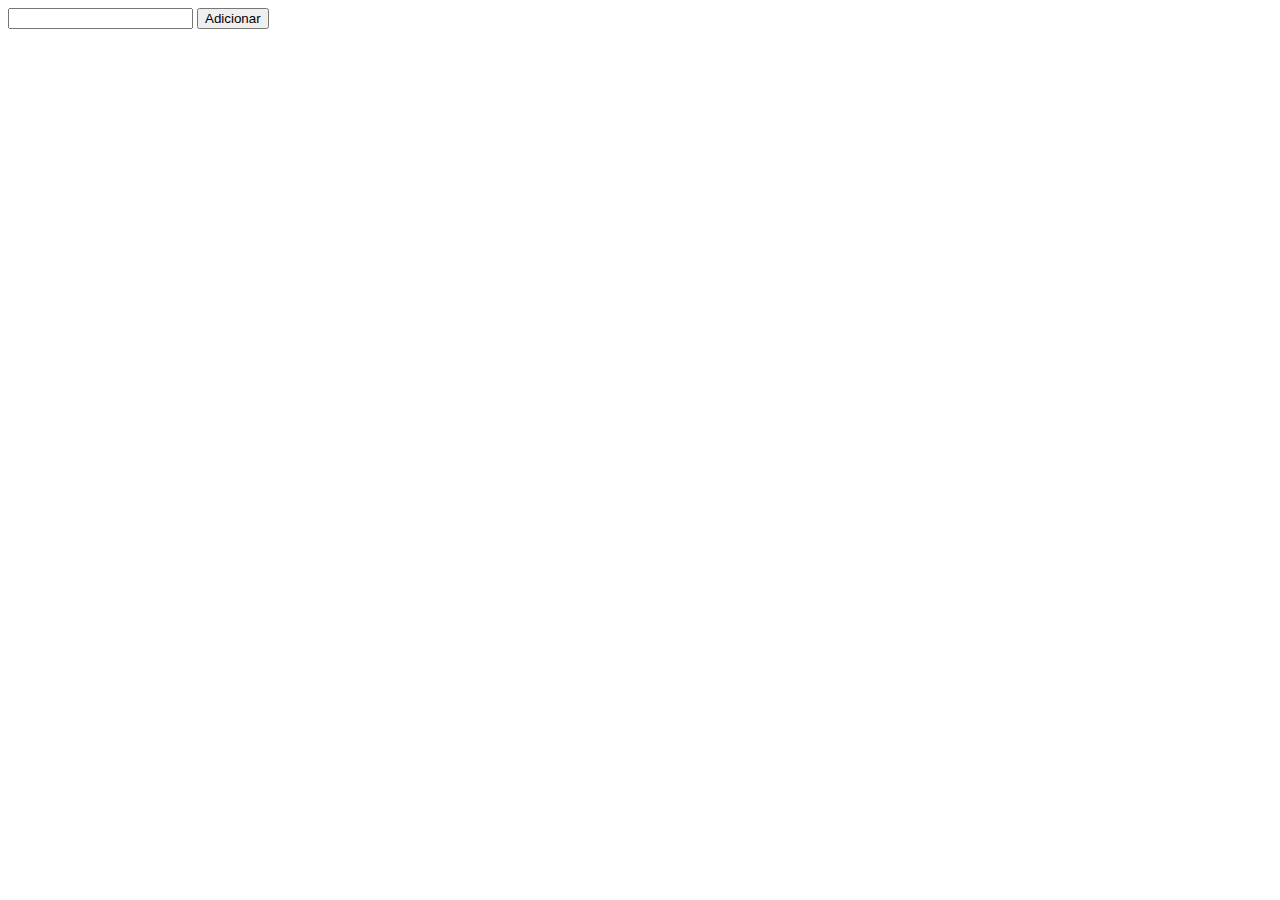
==== Atividade3/index.html @ 826d9075 "Adicionar atividades" ====
<!DOCTYPE html>
<html lang="en">
<head>
    <meta charset="UTF-8">
    <meta name="viewport" content="width=device-width, initial-scale=1.0">
    <title>Atividade 3</title>
</head>
<body>
    <form>
        <input type="name" id="lista">
        <button>Adicionar</button>
    </form>
</body>
</html>
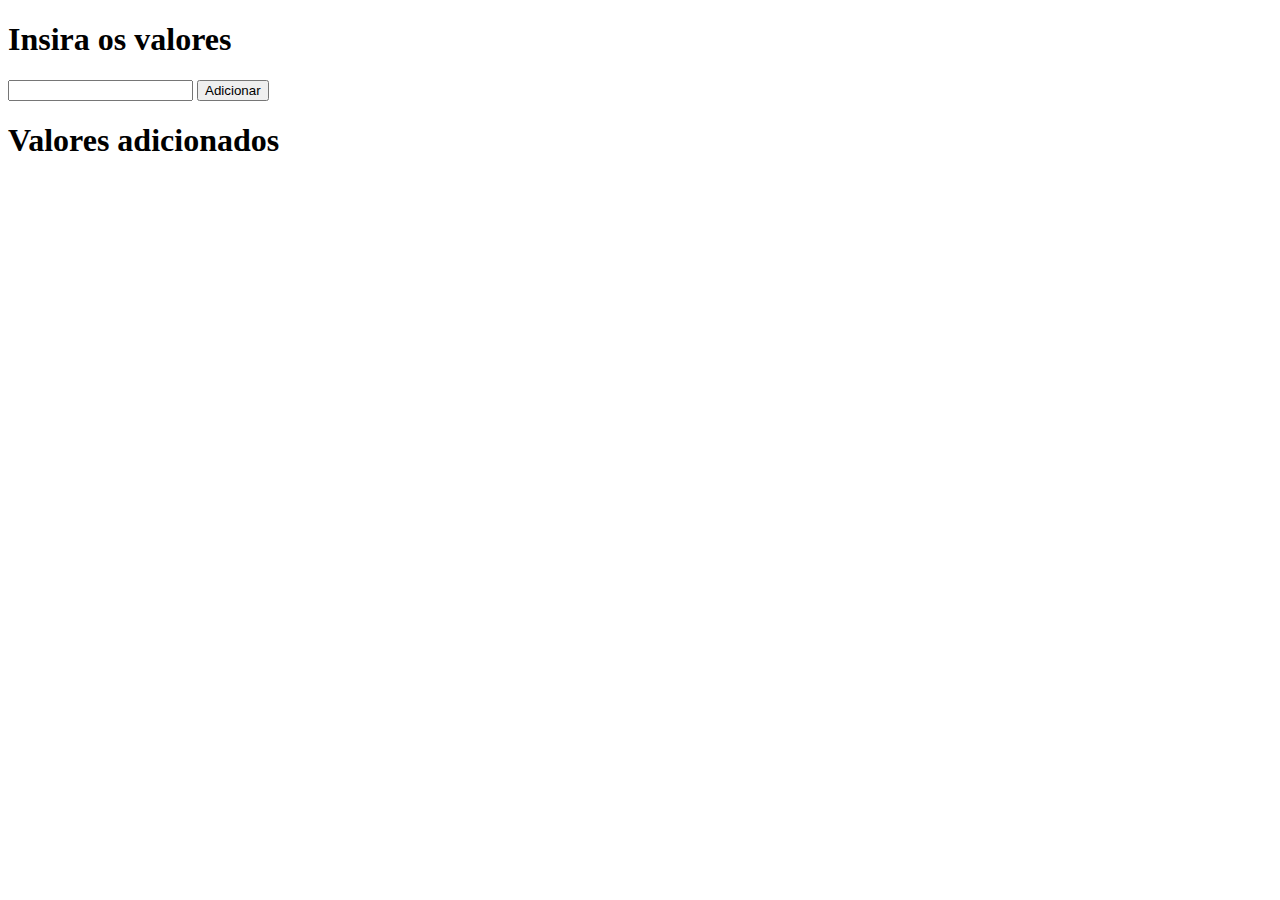
==== commit 5dee9bfe: "Atualização" ====
--- a/Atividade3/index.html
+++ b/Atividade3/index.html
@@ -7,8 +7,14 @@
 </head>
 <body>
     <form>
+        <h1>Insira os valores</h1>
         <input type="name" id="lista">
-        <button>Adicionar</button>
+        <button onclick="executar()">Adicionar</button>
     </form>
+    <div>
+        <h1>Valores adicionados</h1>
+        
+    </div>
+    <script src="funcoes.js"></script>
 </body>
 </html>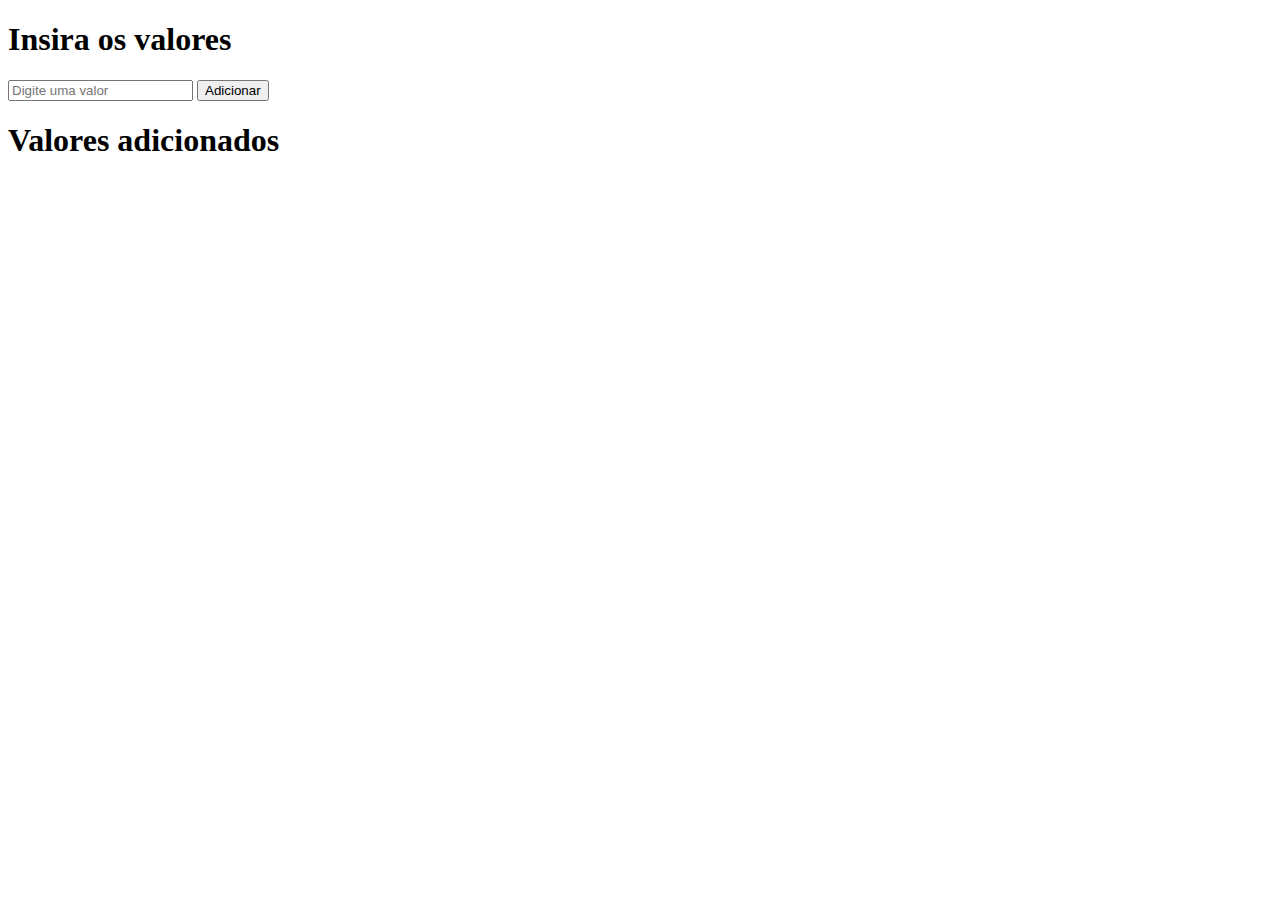
==== commit bb27d7d9: "Melhorar função exibir" ====
--- a/Atividade3/index.html
+++ b/Atividade3/index.html
@@ -6,14 +6,16 @@
     <title>Atividade 3</title>
 </head>
 <body>
-    <form>
+    <form onsubmit="executar(event)">
         <h1>Insira os valores</h1>
-        <input type="name" id="lista">
-        <button onclick="executar()">Adicionar</button>
+        <input type="text" id="lista" placeholder="Digite uma valor">
+        <button type="submit">Adicionar</button>
     </form>
     <div>
         <h1>Valores adicionados</h1>
+        <ul id="listaPronta">
         
+        </ul>
     </div>
     <script src="funcoes.js"></script>
 </body>
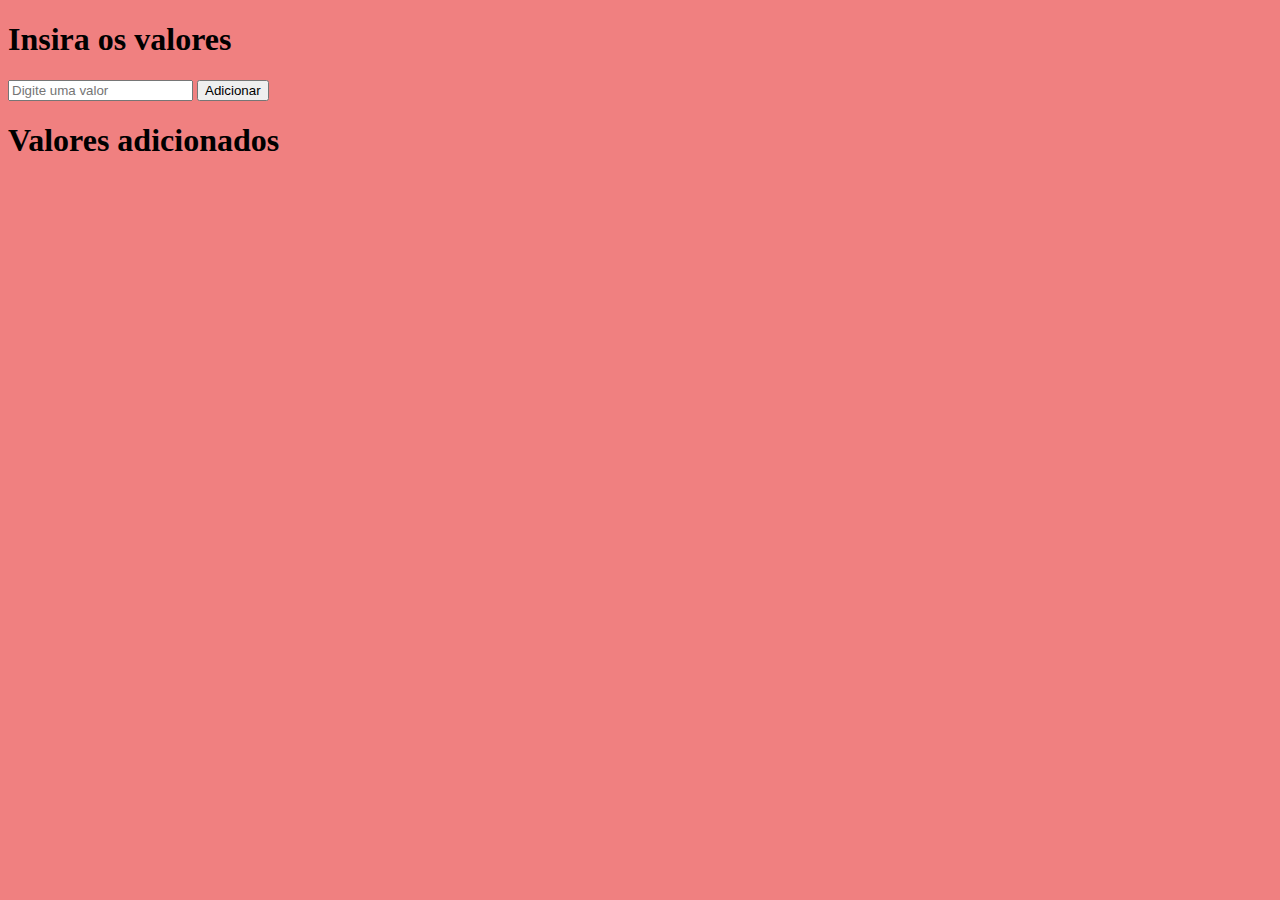
==== commit e441ea41: "Adicionar estilo" ====
--- a/Atividade3/index.html
+++ b/Atividade3/index.html
@@ -4,6 +4,7 @@
     <meta charset="UTF-8">
     <meta name="viewport" content="width=device-width, initial-scale=1.0">
     <title>Atividade 3</title>
+    <link rel="stylesheet" href="/style.css">
 </head>
 <body>
     <form onsubmit="executar(event)">
--- a/style.css
+++ b/style.css
@@ -0,0 +1,12 @@
+body{
+    background-color: lightcoral;
+}
+
+nav{
+    justify-content: space-between;
+    text-align: center;
+}
+
+a{
+    padding: 2em;
+}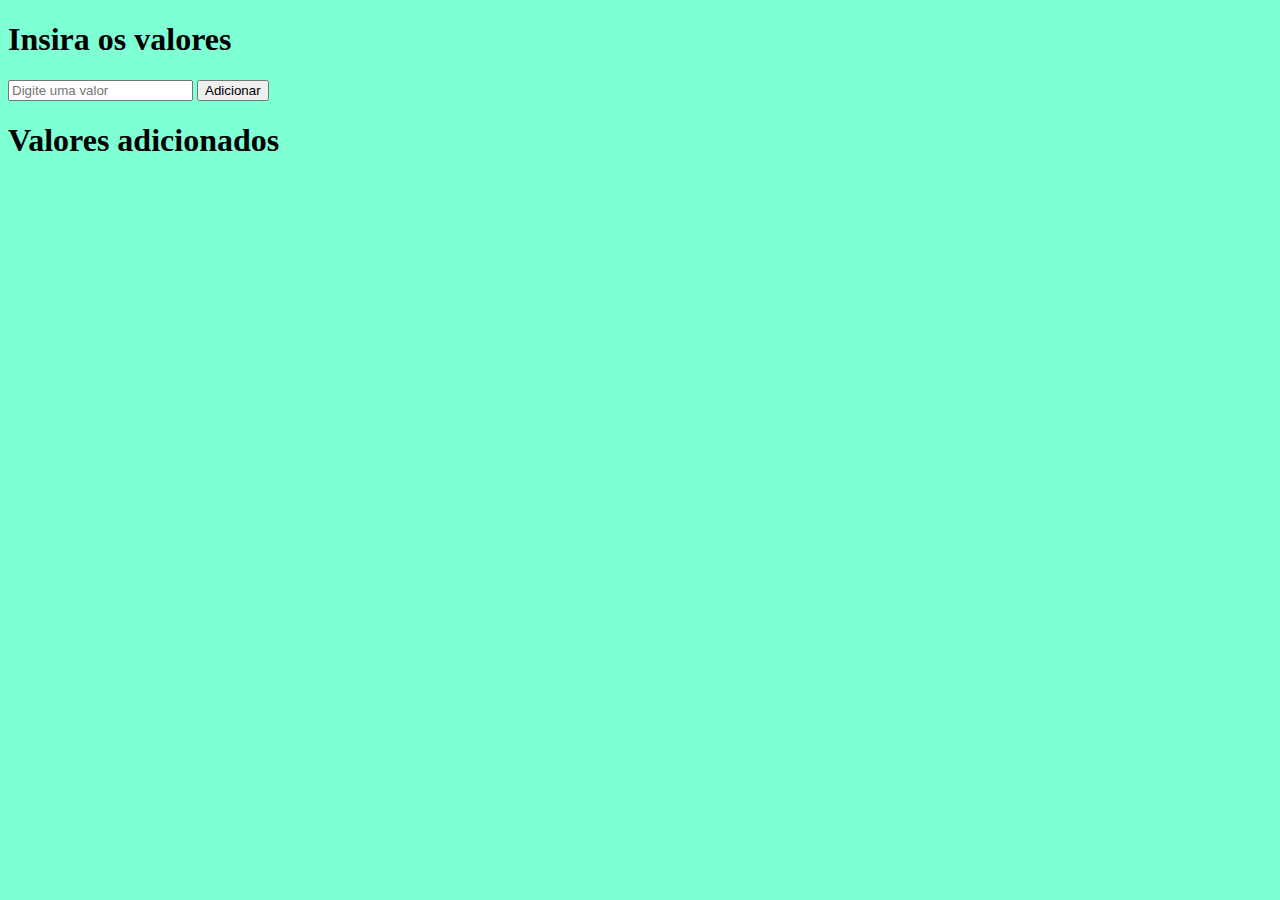
==== commit 6732b92a: "Adicionar estilo" ====
--- a/Atividade3/index.html
+++ b/Atividade3/index.html
@@ -4,7 +4,7 @@
     <meta charset="UTF-8">
     <meta name="viewport" content="width=device-width, initial-scale=1.0">
     <title>Atividade 3</title>
-    <link rel="stylesheet" href="/style.css">
+    <link rel="stylesheet" href="../style.css">
 </head>
 <body>
     <form onsubmit="executar(event)">
--- a/style.css
+++ b/style.css
@@ -1,12 +1,21 @@
 body{
-    background-color: lightcoral;
+    background-color: aquamarine;
 }
 
+header{
+    text-align: center;
+    background-color: lightgreen;
+}
 nav{
     justify-content: space-between;
     text-align: center;
+    margin: 0em;
+    font-size: 1.5em;
+    
 }
 
 a{
+    margin: 0em;
+    border: 0.2 solid green;
     padding: 2em;
 }